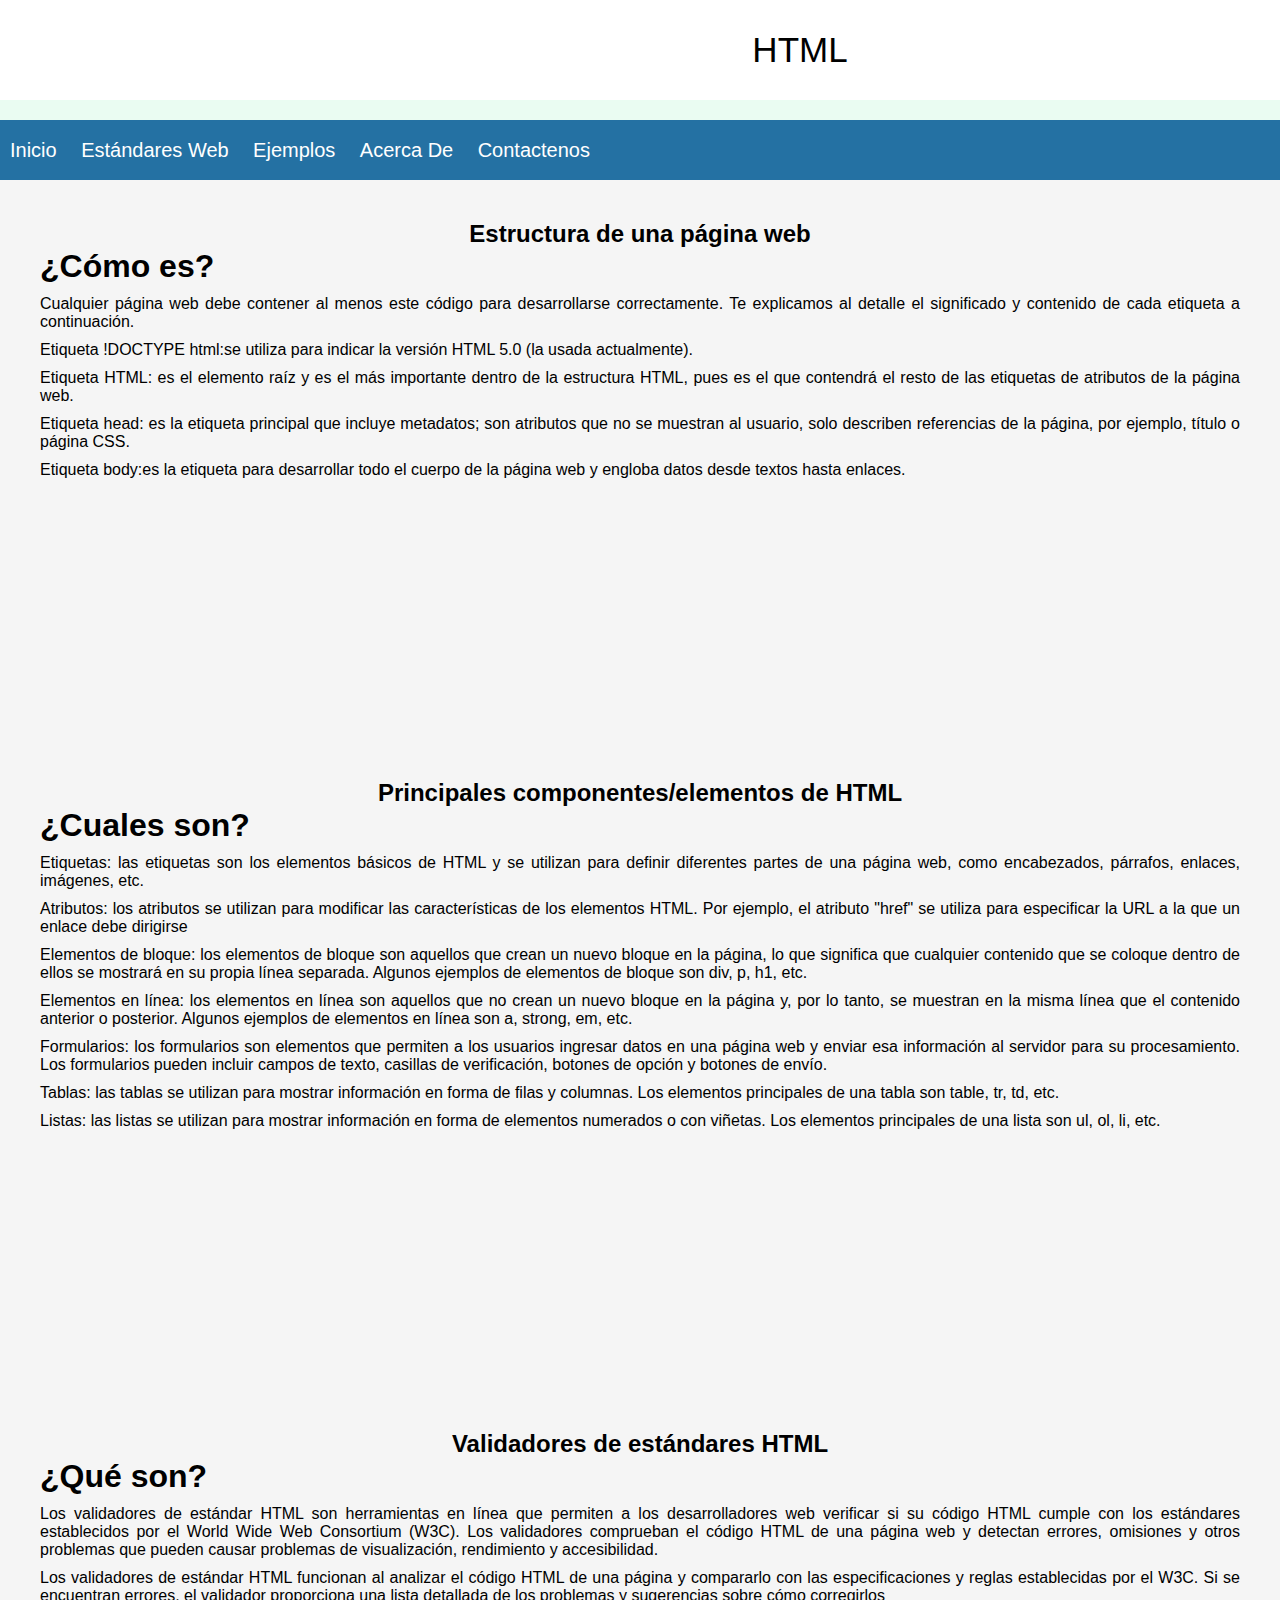
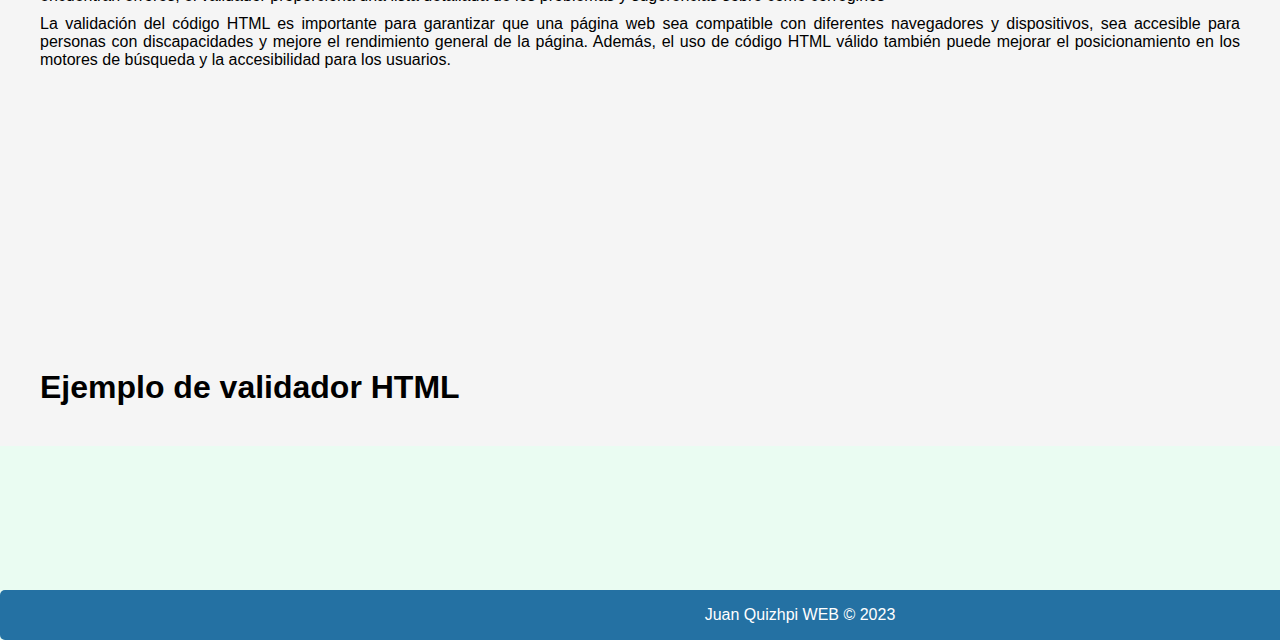
==== hojaHTML.html @ a292de57 "1 file modified" ====
<!DOCTYPE html>
<html>
  <head>
    <title>HTML</title>
    <meta charset="utf-8" />
    <link rel="stylesheet" type="text/css" href="hoja-de-estilos-1.css" />
  </head>
  <body>
    <div id="container">
      <header>
        <title class="titulo">HTML</title>
      </header>
      <!--Barra de Navegacion-->
      <nav>
        <ul>
          <li><a href="index.html">Inicio</a></li>
          <li>
            <a href="#">Estándares Web</a>
            <ul>
              <li><a href="hojaHTML.html">HTML</a></li>
              <li><a href="#">CSS</a></li>
              <li><a href="#">JavaScript</a></li>
            </ul>
          </li>
          <li>
            <a href="#">Ejemplos</a>
            <ul>
              <li><a href="#">Ejemplo HTML</a></li>
              <li><a href="#">Ejemplo CSS</a></li>
              <li><a href="#">Ejemplo JavaScript</a></li>
            </ul>
          </li>
          <li><a href="#">Acerca De</a></li>
          <li><a href="#">Contactenos</a></li>
        </ul>
      </nav>

      <!--Creamos una clase clearfix para que cuando se flote los elementos estos mantengan su sitio-->
      <div class="clearfix"></div>

      <section id="content">
        <article>
          <h2>Estructura de una página web</h2>
          <h1>¿Cómo es?</h1>
          <p>
            Cualquier página web debe contener al menos este código para
            desarrollarse correctamente. Te explicamos al detalle el significado
            y contenido de cada etiqueta a continuación.
          </p>
          <p>
            Etiqueta !DOCTYPE html:se utiliza para indicar la versión HTML 5.0
            (la usada actualmente).
          </p>
          <p>
            Etiqueta HTML: es el elemento raíz y es el más importante dentro de
            la estructura HTML, pues es el que contendrá el resto de las
            etiquetas de atributos de la página web.
          </p>
          <p>
            Etiqueta head: es la etiqueta principal que incluye metadatos; son
            atributos que no se muestran al usuario, solo describen referencias
            de la página, por ejemplo, título o página CSS.
          </p>
          <p>
            Etiqueta body:es la etiqueta para desarrollar todo el cuerpo de la
            página web y engloba datos desde textos hasta enlaces.
          </p>

          <div class="slider">
            <div class="slide">
              <img
                id="cont1"
                width="350px"
                src="https://akus.b-cdn.net/imagenes/articulos/estructura-basica-de-una-pagina-web-en-html.jpg"
              />
            </div>
            <div class="slide">
              <img
                id="cont1"
                width="350px"
                src="https://ney.one/wp-content/uploads/2019/08/Estructura-de-una-documento-HTML.png"
              />
            </div>
            <div class="slide">
              <img
                id="cont1"
                width="350px"
                src="https://www.internetparavos.com.ar/ecursos/html/img/modulo3_estructura_web.jpg"
              />
            </div>
            <div class="slide">
              <img
                id="cont1"
                width="350px"
                src="https://rr69sport.github.io/curso-html-2020/assets/imgs/estructura_html/estructura.png"
              />
            </div>
          </div>
        </article>

        <article>
          <h2>Principales componentes/elementos de HTML</h2>
          <h1>¿Cuales son?</h1>
          <p>
            Etiquetas: las etiquetas son los elementos básicos de HTML y se
            utilizan para definir diferentes partes de una página web, como
            encabezados, párrafos, enlaces, imágenes, etc.
          </p>
          <p>
            Atributos: los atributos se utilizan para modificar las
            características de los elementos HTML. Por ejemplo, el atributo
            "href" se utiliza para especificar la URL a la que un enlace debe
            dirigirse
          </p>
          <p>
            Elementos de bloque: los elementos de bloque son aquellos que crean
            un nuevo bloque en la página, lo que significa que cualquier
            contenido que se coloque dentro de ellos se mostrará en su propia
            línea separada. Algunos ejemplos de elementos de bloque son div, p,
            h1, etc.
          </p>
          <p>
            Elementos en línea: los elementos en línea son aquellos que no crean
            un nuevo bloque en la página y, por lo tanto, se muestran en la
            misma línea que el contenido anterior o posterior. Algunos ejemplos
            de elementos en línea son a, strong, em, etc.
          </p>
          <p>
            Formularios: los formularios son elementos que permiten a los
            usuarios ingresar datos en una página web y enviar esa información
            al servidor para su procesamiento. Los formularios pueden incluir
            campos de texto, casillas de verificación, botones de opción y
            botones de envío.
          </p>
          <p>
            Tablas: las tablas se utilizan para mostrar información en forma de
            filas y columnas. Los elementos principales de una tabla son table,
            tr, td, etc.
          </p>
          <p>
            Listas: las listas se utilizan para mostrar información en forma de
            elementos numerados o con viñetas. Los elementos principales de una
            lista son ul, ol, li, etc.
          </p>
          <div class="slider">
            <div class="slide">
              <img
                id="cont1"
                width="350px"
                src="https://www.ampersoundmedia.com/wp-content/uploads/2020/07/html-scaled.jpg"
              />
            </div>
            <div class="slide">
              <img
                id="cont1"
                width="350px"
                src="https://sites.google.com/site/portafoliovirtualerick/_/rsrc/1573686198007/3-etiquetas/a-que-son-las-etiquetas/123.png"
              />
            </div>
            <div class="slide">
              <img
                id="cont1"
                width="350px"
                src="https://programacionfacil.org/blog/wp-content/uploads/2022/08/partes-etiqueta-html.png"
              />
            </div>
            <div class="slide">
              <img
                id="cont1"
                width="350px"
                src="https://assets.sutori.com/user-uploads/image/277ec4e4-3f95-42ef-9a4b-24ff3a982bd0/086313411198387b5109c8adef4b080b.jpeg"
              />
            </div>
          </div>
        </article>

        <article>
          <h2>Validadores de estándares HTML</h2>
          <h1>¿Qué son?</h1>
          <p>
            Los validadores de estándar HTML son herramientas en línea que
            permiten a los desarrolladores web verificar si su código HTML
            cumple con los estándares establecidos por el World Wide Web
            Consortium (W3C). Los validadores comprueban el código HTML de una
            página web y detectan errores, omisiones y otros problemas que
            pueden causar problemas de visualización, rendimiento y
            accesibilidad.
          </p>
          <p>
            Los validadores de estándar HTML funcionan al analizar el código
            HTML de una página y compararlo con las especificaciones y reglas
            establecidas por el W3C. Si se encuentran errores, el validador
            proporciona una lista detallada de los problemas y sugerencias sobre
            cómo corregirlos
          </p>
          <p>
            La validación del código HTML es importante para garantizar que una
            página web sea compatible con diferentes navegadores y dispositivos,
            sea accesible para personas con discapacidades y mejore el
            rendimiento general de la página. Además, el uso de código HTML
            válido también puede mejorar el posicionamiento en los motores de
            búsqueda y la accesibilidad para los usuarios.
          </p>
          <div class="slider">
            <div class="slide">
              <img
                id="cont1"
                width="350px"
                src="https://norfipc.com/img/tutoriales/validar-codigo-html-paginas.jpeg"
              />
            </div>
            <div class="slide">
              <img
                id="cont1"
                width="350px"
                src="https://aprende-web.net/html/objetos/validador_w3c.gif"
              />
            </div>
            <div class="slide">
              <img
                id="cont1"
                width="350px"
                src="https://mosaic.uoc.edu/ac/le/es/m4/ud10/06510_m4_20.gif"
              />
            </div>
            <div class="slide">
              <img
                id="cont1"
                width="350px"
                src="https://www.eniun.com/wp-content/uploads/html-hint-1.png"
              />
            </div>
          </div>
          <h1>Ejemplo de validador HTML</h1>
        </article>
      </section>
      <aside>
        <h2>Estilos de Pagina</h2>
        <button
          onclick="cambiarEstilo('hoja-de-estilos-1.css')"
          class="buttonE"
        >
          Estilo 1
        </button>
        <button
          onclick="cambiarEstilo('hoja-de-estilos-2.css')"
          class="buttonE"
        >
          Estilo 2
        </button>
      </aside>
      <div class="clearfix"></div>
      <footer>Juan Quizhpi WEB &COPY; 2023</footer>
      <div class="clearfix"></div>
    </div>
  </body>
  <script src="js/miarchivo.js"></script>

  <!--Usamos esta parte para hacer el cambio entre ojas de estilo-->
  <script>
    function cambiarEstilo(nombreEstilo) {
      var hojaDeEstilos = document.getElementsByTagName('link')[0];
      hojaDeEstilos.href = nombreEstilo;
    }
  </script>
</html>
---- hoja-de-estilos-1.css ----
* {
  margin: 0px;
  padding: 0px;
}

body {
  background: #eafcf2; /*Cambio de color del fondo*/
  font-family: Arial, Helvetica, sans-serif; /*Cambiamos fuente de toda la pagina */
}

#container {
  /*Le damos un ancho*/
  /*width: 70%;*/
  width: 1600px; /*Le damos un tamaño al contenedor*/
  margin: 0px auto; /*Le asignamos un margen al gontenedor de la pagia web*/
  border: 1px soli whitesmoke; /*Le asignamos un borde al contenedor de la pagina web*/
}

header {
  height: 100px; /*Establecemos la altura del elemento en la pagina web*/
  width: 100%; /*Asignamos un tamaño a la cabecera de la pagina web*/
  margin: 0px; /*Le asignamos margenes a la cabecera de la pagina web*/

  text-align: center; /*Hacemos que el texto de la cabecera se encuentre centrado*/
  line-height: 100px; /*Asignamos la altura de linea*/
  color: black; /*Le damos a la letra un color blanco*/
  background: white; /*cambiamos el color del fondo de la cabecera*/
}
/**Barra de navegacion*/

nav {
  background: #2471a3; /*Le asignamos un color a la barra de navegacion*/
  margin-top: 20px;
  color: white; /*El texto que se encuentre en la nav sea de color blanco*/
  height: 60px; /*Establecemos una altura al elemento*/
}

nav ul {
  margin: 0;
  padding: 0;
  list-style: none;
  position: relative;
}
nav ul li {
  display: inline-block;
}
nav a {
  display: block;
  padding: 0 10px;
  color: white;
  font-size: 20px;
  line-height: 60px;
  text-decoration: none;
}
nav ul ul {
  display: none;
  position: absolute;
  top: 60px;
  background-color: lightblue;
}
nav ul li:hover > ul {
  display: inherit;
}
nav ul ul li {
  width: 100%;
  float: none;
  position: relative;
}
nav ul ul ul li {
  position: relative;
  top: -60px;
  left: 170px;
}

.clearfix {
  clear: both; /*Cuando floten los elementos mantengan su sitio*/
}

/*Para el contenido*/
#content {
  float: left;
  text-align: center;
  width: calc(80% - 80px);
  min-height: 500px; /*le daremos una altura minima a este elemento*/
  background: whitesmoke;
  padding: 40px;
}

#content article h1 {
  text-align: left;
  color: black;
}
#content article p {
  margin-top: 10px;
  text-align: justify;
  color: black;
}
/*Imagenes en css*/
.slider {
  width: 100%;
  height: 250px;
  position: relative;
  padding-top: 50px;
}

.slide {
  position: absolute;
  width: 100%;
  height: 100%;
  opacity: 0;
  transition: opacity 1s ease-in-out;
}

.slide.active {
  opacity: 1;
}

.slide:nth-child(1) {
  background-image: url('imagen1.jpg');
  animation: slide 12s infinite;
}

.slide:nth-child(2) {
  background-image: url('imagen2.jpg');
  animation: slide 12s infinite;
  animation-delay: 3s;
}

.slide:nth-child(3) {
  background-image: url('imagen3.jpg');
  animation: slide 12s infinite;
  animation-delay: 6s;
}

.slide:nth-child(4) {
  background-image: url('imagen4.jpg');
  animation: slide 12s infinite;
  animation-delay: 9s;
}

@keyframes slide {
  0% {
    opacity: 0;
  }
  10% {
    opacity: 1;
  }
  20% {
    opacity: 1;
  }
  30% {
    opacity: 0;
  }
  100% {
    opacity: 0;
  }
}

/*Formato de Imagenes*/
#cont1 {
  border-radius: 15px;
  border: 1px solid black;
}
/*Animacion de*/
.titulo {
  font-size: 35px;
  position: relative;
  display: inline-block;
  text-align: center;
  animation: crecer 2s ease-in-out infinite;
}

@keyframes crecer {
  0% {
    transform: scale(1);
  }
  50% {
    transform: scale(1.2);
  }
  100% {
    transform: scale(1);
  }
}
/*Formato con aside*/
aside {
  float: left;
  color: black;
  width: calc(
    20% - 20px
  ); /*Funcion calc para ajustar ya que quito los 20px de cada lado*/
  min-height: 2000px; /*altura minima para el aside*/
  background: #ecf0f1;
  padding-left: 20px; /*margenes por izquierda*/
  padding-top: 10px; /*Marjenes por derecha*/
}
/*Estilo al footer*/
footer {
  background: #2471a3;
  color: white;
  text-align: center;
  height: 50px;
  line-height: 50px; /*centre verticalemnte la linea de texto*/
  border-radius: 5px;
}
#fooFormulario {
  color: black;
  background-color: whitesmoke;
}

.buttonE {
  display: inline-block;
  padding: 10px 20px;
  font-size: 16px;
  font-weight: bold;
  text-align: center;
  text-transform: uppercase;
  color: #fff;
  background-color: #2e86c1;
  border: none;
  border-radius: 20px;
  box-shadow: 0px 5px 0px 0px #2874a6;
  cursor: pointer;
  transition: all 0.2s ease-in-out;
}

.buttonE:hover {
  background-color: #1f618d;
  box-shadow: 0px 3px 0px 0px #2471a3;
  transform: translateY(2px);
}
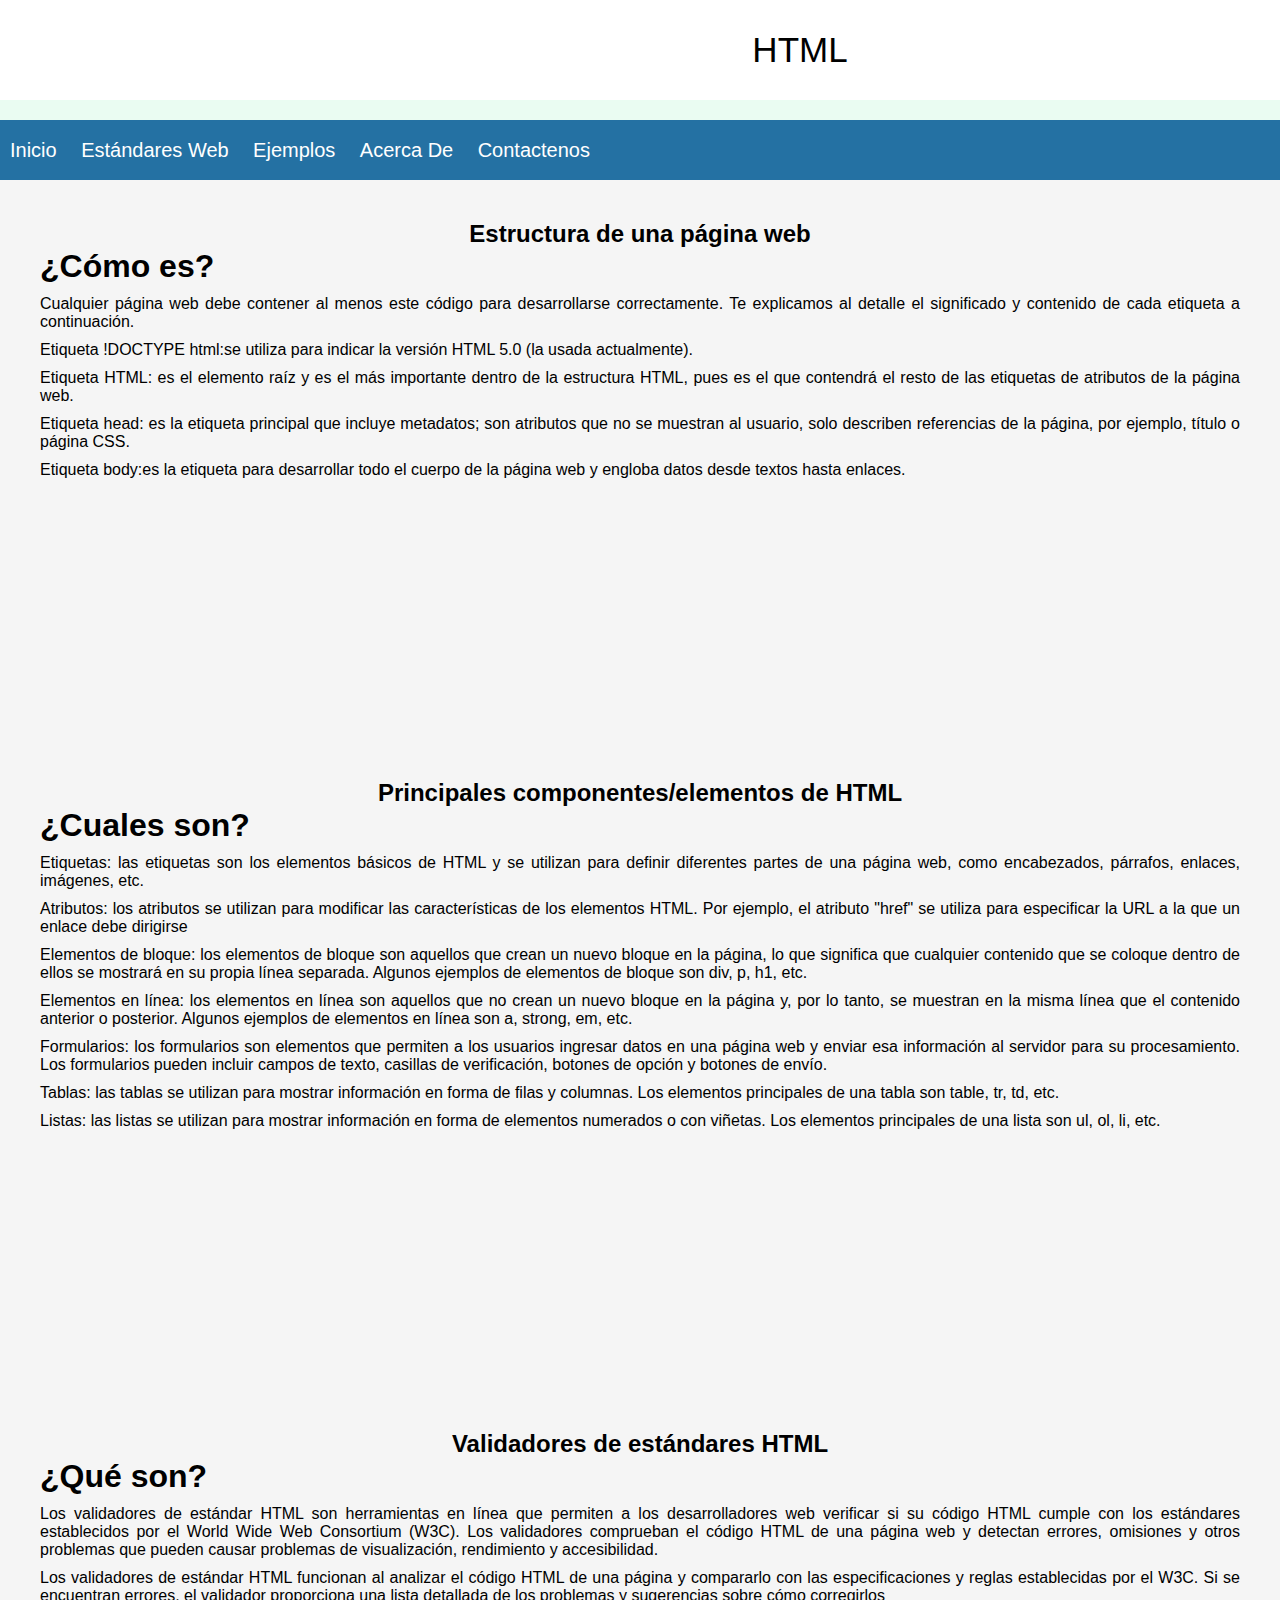
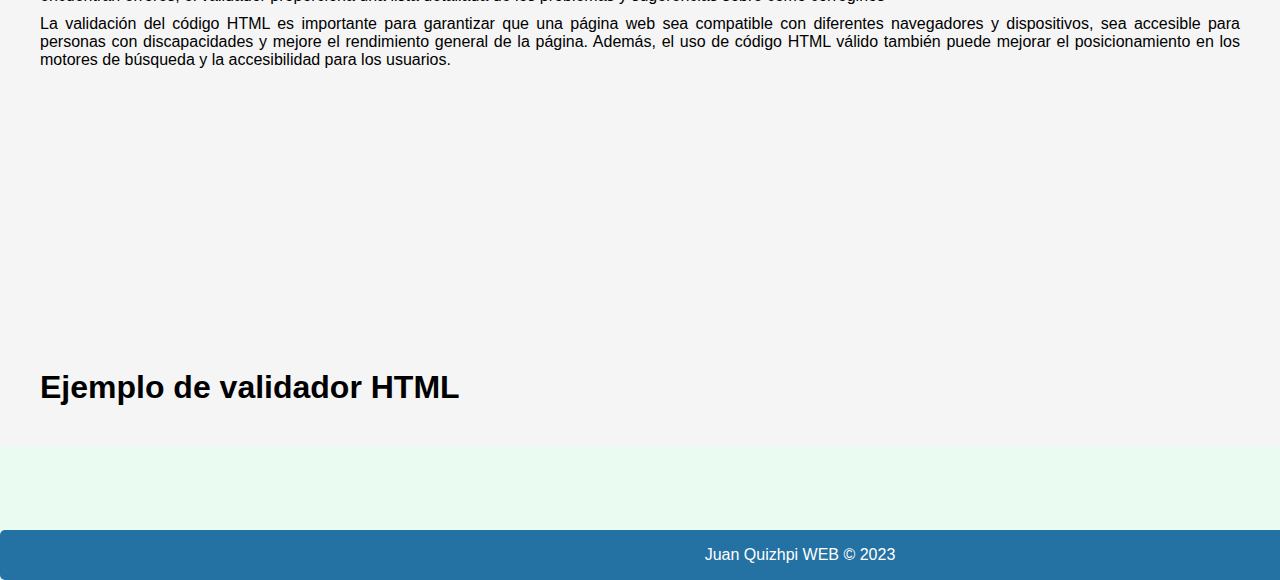
==== commit 93a30800: "1 binaries uploaded" ====
--- a/hojaHTML.html
+++ b/hojaHTML.html
@@ -19,15 +19,15 @@
             <ul>
               <li><a href="hojaHTML.html">HTML</a></li>
               <li><a href="#">CSS</a></li>
-              <li><a href="#">JavaScript</a></li>
+              <li><a href="hojaJTS">JavaScript</a></li>
             </ul>
           </li>
           <li>
             <a href="#">Ejemplos</a>
             <ul>
-              <li><a href="#">Ejemplo HTML</a></li>
-              <li><a href="#">Ejemplo CSS</a></li>
-              <li><a href="#">Ejemplo JavaScript</a></li>
+              <li><a href="ejemploHTML.html">Ejemplo HTML</a></li>
+              <li><a href="ejemploCSS.html">Ejemplo CSS</a></li>
+              <li><a href="ejemploJS.html">Ejemplo JavaScript</a></li>
             </ul>
           </li>
           <li><a href="#">Acerca De</a></li>
@@ -254,7 +254,7 @@
       <div class="clearfix"></div>
     </div>
   </body>
-  <script src="js/miarchivo.js"></script>
+  <script src="js/script.js"></script>
 
   <!--Usamos esta parte para hacer el cambio entre ojas de estilo-->
   <script>
--- a/hoja-de-estilos-1.css
+++ b/hoja-de-estilos-1.css
@@ -188,7 +188,7 @@
   width: calc(
     20% - 20px
   ); /*Funcion calc para ajustar ya que quito los 20px de cada lado*/
-  min-height: 2000px; /*altura minima para el aside*/
+  min-height: 1940px; /*altura minima para el aside*/
   background: #ecf0f1;
   padding-left: 20px; /*margenes por izquierda*/
   padding-top: 10px; /*Marjenes por derecha*/
@@ -205,6 +205,8 @@
 #fooFormulario {
   color: black;
   background-color: whitesmoke;
+  text-align: left;
+  height: 300px;
 }
 
 .buttonE {
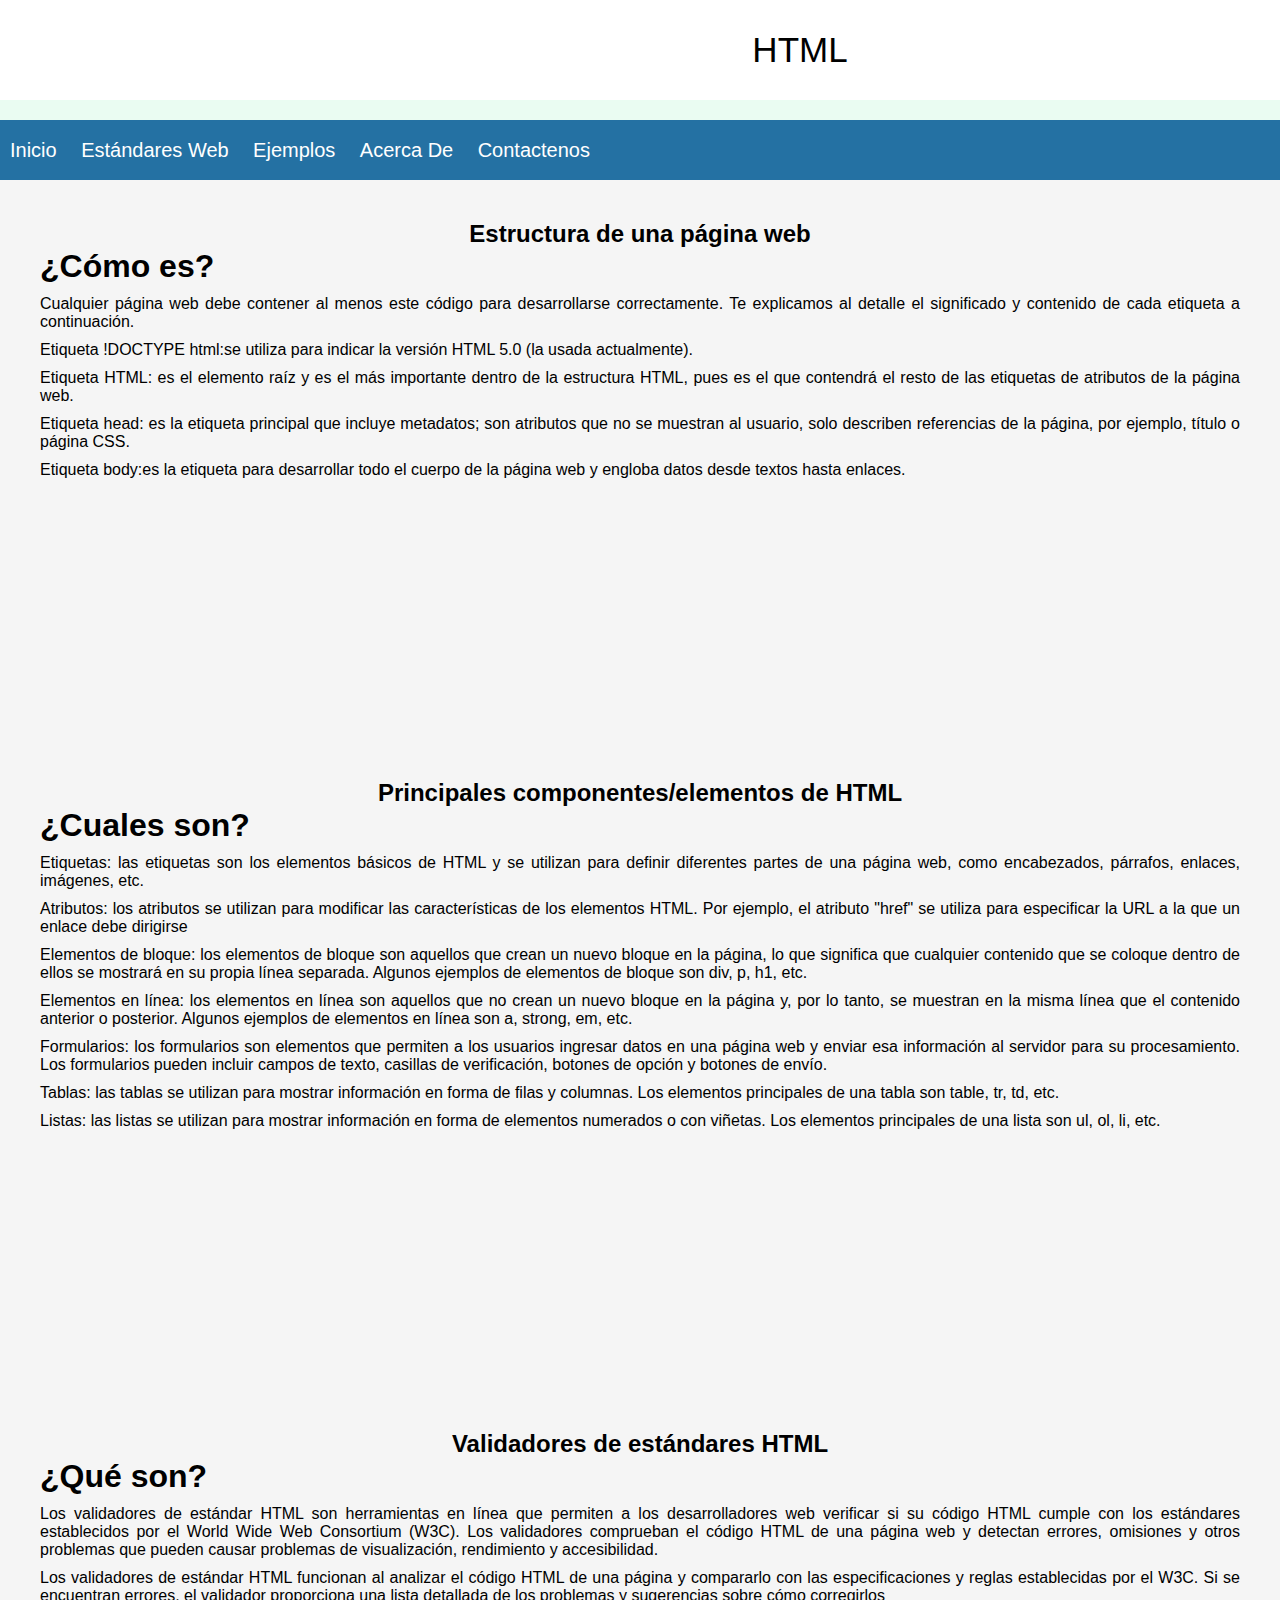
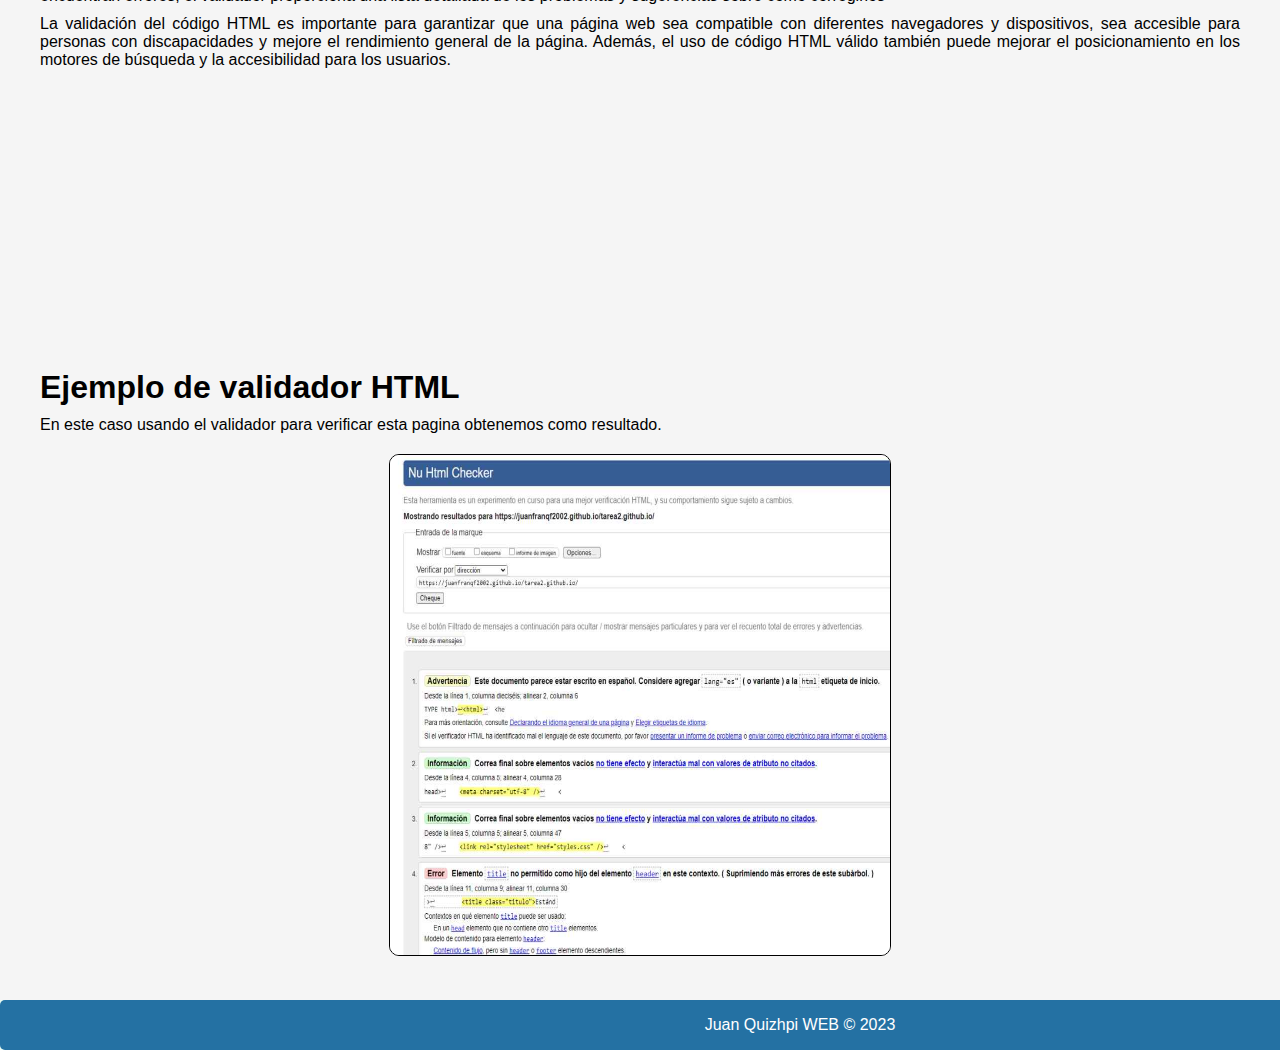
==== commit 556859bd: "3 files modified, 1 deleted" ====
--- a/hojaHTML.html
+++ b/hojaHTML.html
@@ -232,6 +232,16 @@
             </div>
           </div>
           <h1>Ejemplo de validador HTML</h1>
+          <p>
+            En este caso usando el validador para verificar esta pagina
+            obtenemos como resultado.
+          </p>
+          <div class="contIMG">
+            <img
+              src="[data-uri]"
+              alt="Imagen"
+            />
+          </div>
         </article>
       </section>
       <aside>
--- a/hoja-de-estilos-1.css
+++ b/hoja-de-estilos-1.css
@@ -230,3 +230,24 @@
   box-shadow: 0px 3px 0px 0px #2471a3;
   transform: translateY(2px);
 }
+/*Imagen */
+.contIMG {
+  border-radius: 10px;
+  border: 1px solid black;
+  width: 500px; /* ancho del contenedor */
+  height: 500px; /* alto del contenedor */
+  overflow: hidden; /* ocultar lo que sobresale del contenedor */
+  display: inline-block;
+  margin: 0 auto;
+  margin-top: 20px;
+}
+
+.contIMG img {
+  width: 100%; /* ancho de la imagen */
+  height: 100%; /* alto de la imagen */
+  transition: transform 0.5s ease; /* transición suave */
+}
+
+.contIMG img:hover {
+  transform: scale(1.2); /* zoom al 120% al pasar el ratón por encima */
+}
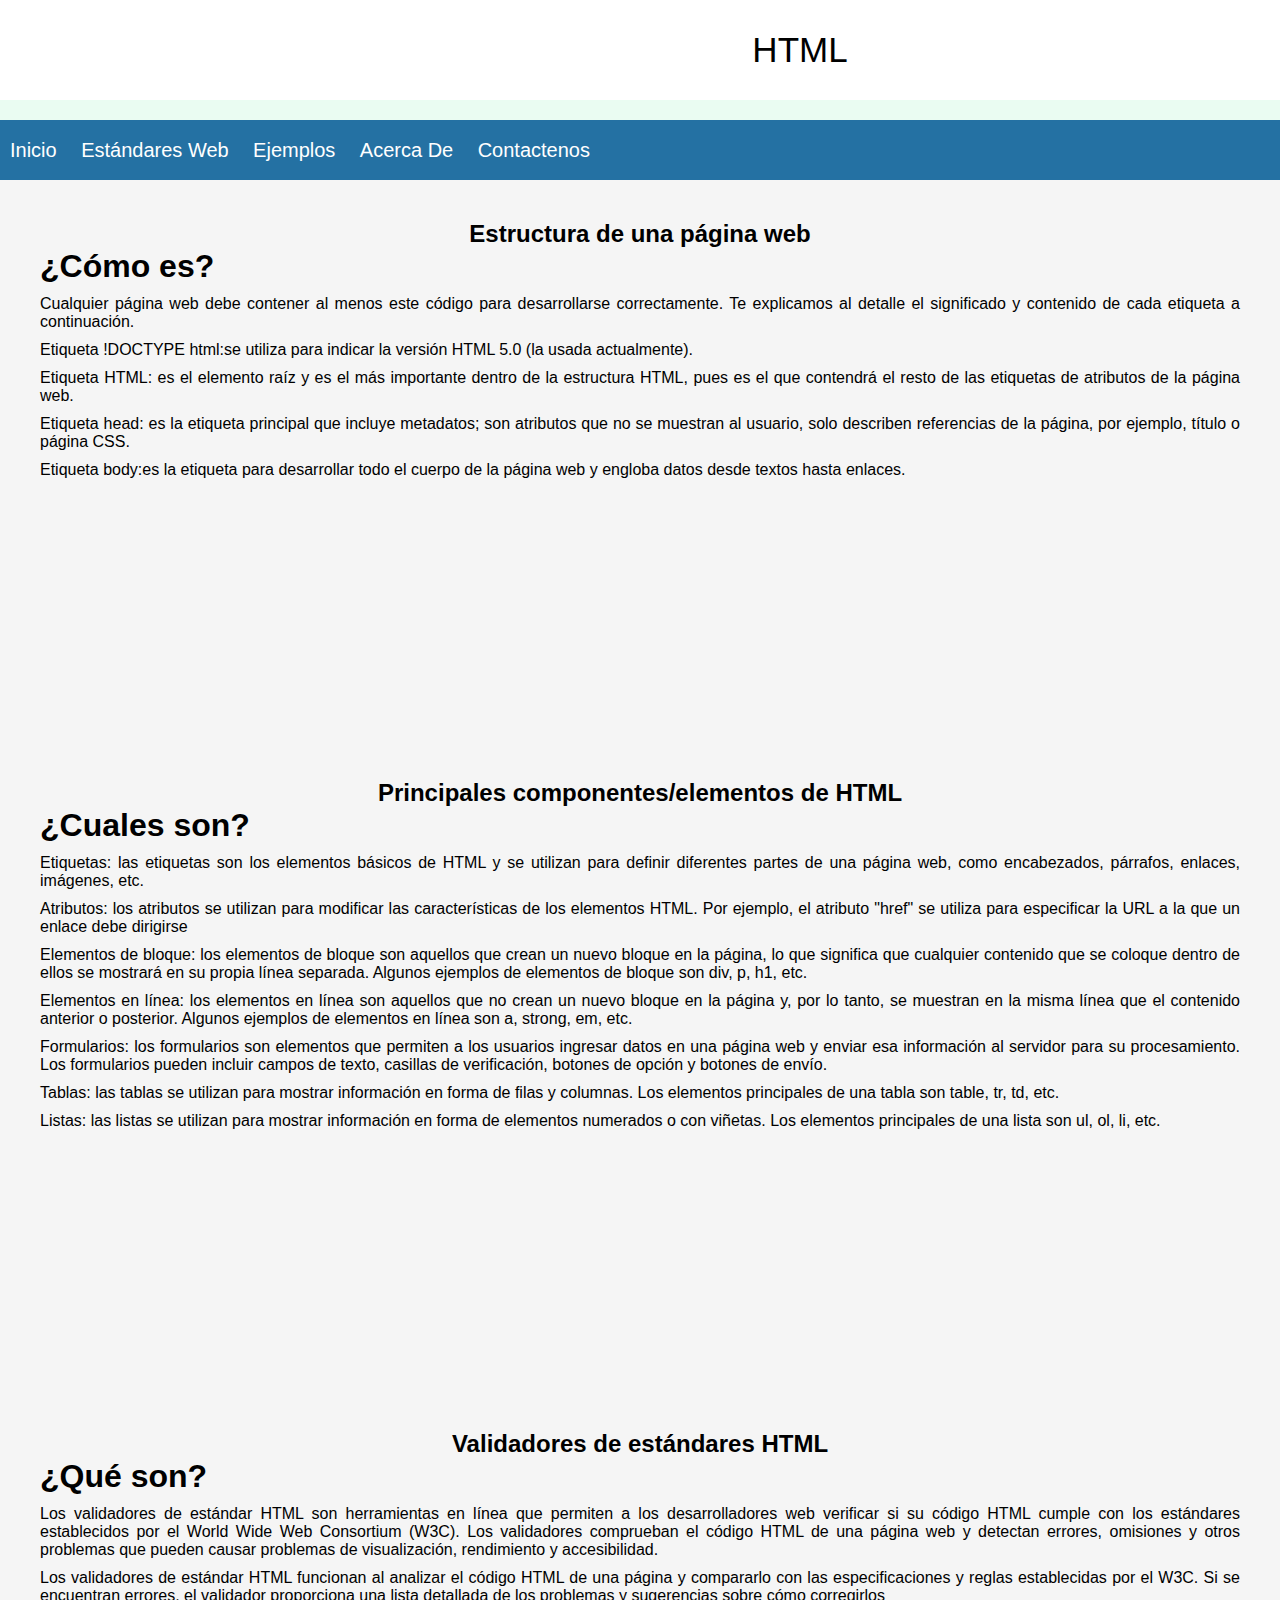
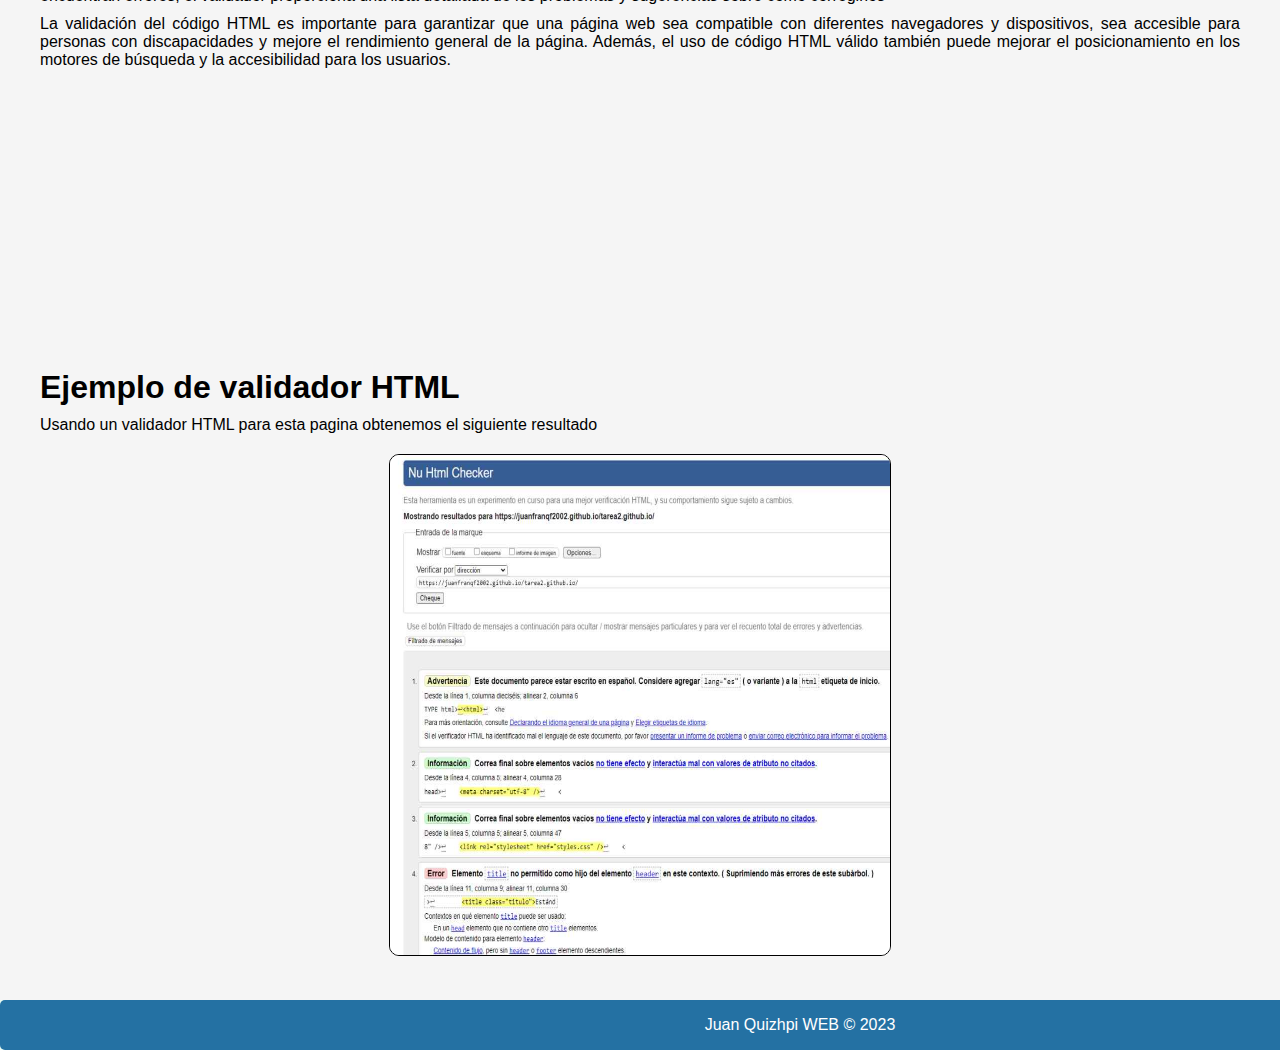
==== commit 0f4b931e: "3 files modified" ====
--- a/hojaHTML.html
+++ b/hojaHTML.html
@@ -18,8 +18,8 @@
             <a href="#">Estándares Web</a>
             <ul>
               <li><a href="hojaHTML.html">HTML</a></li>
-              <li><a href="#">CSS</a></li>
-              <li><a href="hojaJTS">JavaScript</a></li>
+              <li><a href="hojaCSS.html">CSS</a></li>
+              <li><a href="hojaJST.html">JavaScript</a></li>
             </ul>
           </li>
           <li>
@@ -233,8 +233,8 @@
           </div>
           <h1>Ejemplo de validador HTML</h1>
           <p>
-            En este caso usando el validador para verificar esta pagina
-            obtenemos como resultado.
+            Usando un validador HTML para esta pagina obtenemos el siguiente
+            resultado
           </p>
           <div class="contIMG">
             <img
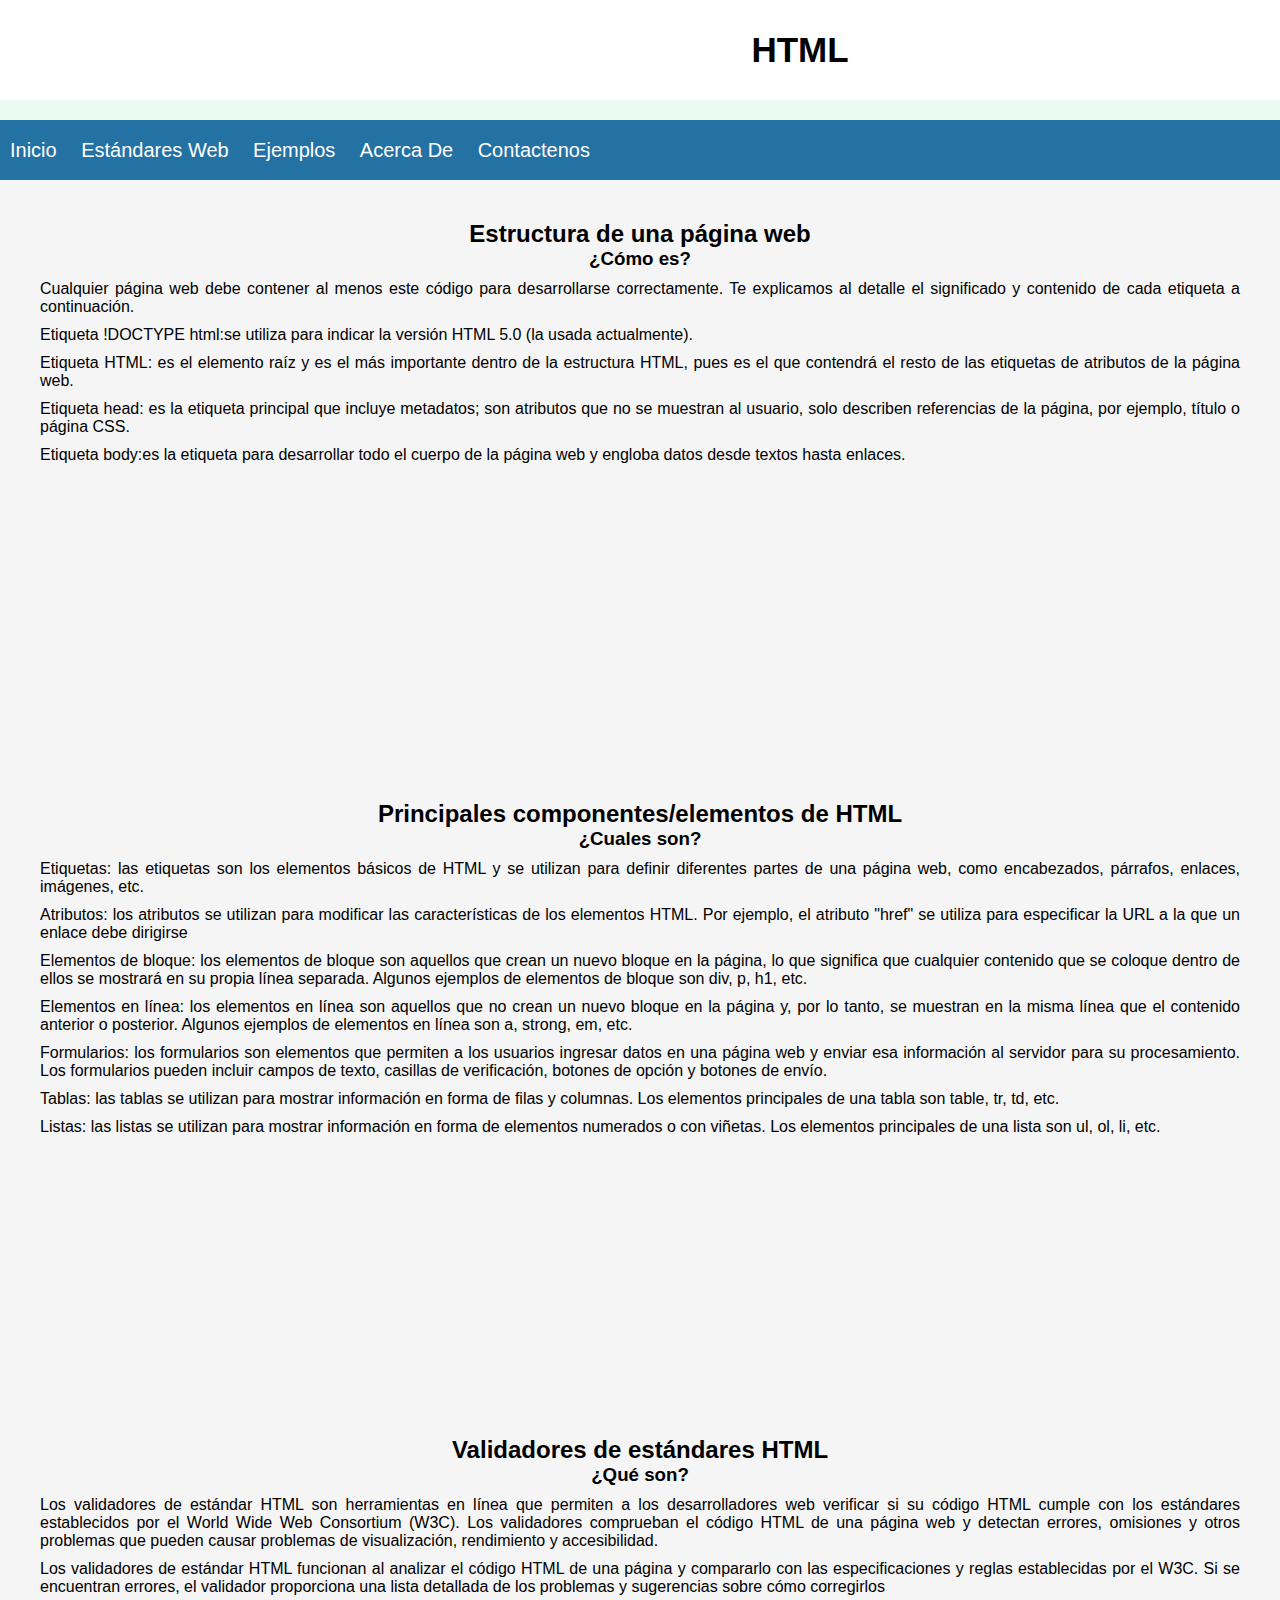
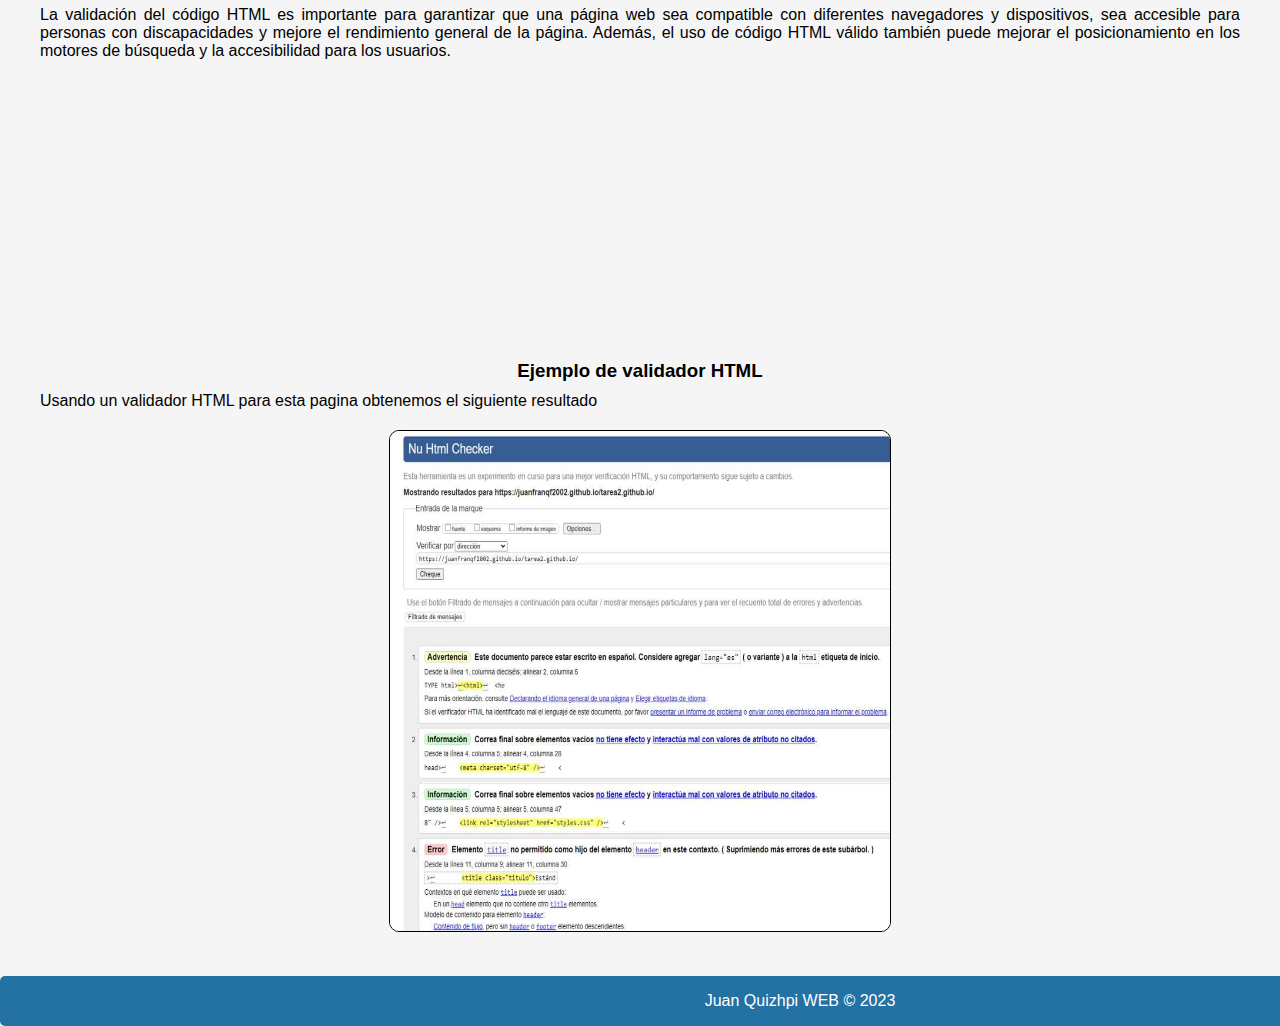
==== commit 5938dbd7: "1 file modified" ====
--- a/hojaHTML.html
+++ b/hojaHTML.html
@@ -1,5 +1,5 @@
 <!DOCTYPE html>
-<html>
+<html lang="es">
   <head>
     <title>HTML</title>
     <meta charset="utf-8" />
@@ -8,7 +8,7 @@
   <body>
     <div id="container">
       <header>
-        <title class="titulo">HTML</title>
+        <h1 class="titulo">HTML</h1>
       </header>
       <!--Barra de Navegacion-->
       <nav>
@@ -41,7 +41,7 @@
       <section id="content">
         <article>
           <h2>Estructura de una página web</h2>
-          <h1>¿Cómo es?</h1>
+          <h3>¿Cómo es?</h3>
           <p>
             Cualquier página web debe contener al menos este código para
             desarrollarse correctamente. Te explicamos al detalle el significado
@@ -70,37 +70,43 @@
             <div class="slide">
               <img
                 id="cont1"
-                width="350px"
-                src="https://akus.b-cdn.net/imagenes/articulos/estructura-basica-de-una-pagina-web-en-html.jpg"
-              />
-            </div>
-            <div class="slide">
-              <img
-                id="cont1"
-                width="350px"
+                width="350"
+                src="https://global-uploads.webflow.com/62c407b65c4f6ef40a66d8b4/62d6d653e804677fdc1ac5a2_keys.jpeg"
+                alt="imagen1"
+              />
+            </div>
+            <div class="slide">
+              <img
+                id="cont1"
+                width="350"
                 src="https://ney.one/wp-content/uploads/2019/08/Estructura-de-una-documento-HTML.png"
-              />
-            </div>
-            <div class="slide">
-              <img
-                id="cont1"
-                width="350px"
+                alt="imagen2"
+              />
+            </div>
+            <div class="slide">
+              <img
+                id="cont1"
+                width="350"
                 src="https://www.internetparavos.com.ar/ecursos/html/img/modulo3_estructura_web.jpg"
-              />
-            </div>
-            <div class="slide">
-              <img
-                id="cont1"
-                width="350px"
+                alt="imagen3"
+              />
+            </div>
+            <div class="slide">
+              <img
+                id="cont1"
+                width="350"
                 src="https://rr69sport.github.io/curso-html-2020/assets/imgs/estructura_html/estructura.png"
+                alt="imagen4"
               />
             </div>
           </div>
         </article>
 
         <article>
+          <br />
+          <br />
           <h2>Principales componentes/elementos de HTML</h2>
-          <h1>¿Cuales son?</h1>
+          <h3>¿Cuales son?</h3>
           <p>
             Etiquetas: las etiquetas son los elementos básicos de HTML y se
             utilizan para definir diferentes partes de una página web, como
@@ -146,29 +152,33 @@
             <div class="slide">
               <img
                 id="cont1"
-                width="350px"
+                width="350"
                 src="https://www.ampersoundmedia.com/wp-content/uploads/2020/07/html-scaled.jpg"
-              />
-            </div>
-            <div class="slide">
-              <img
-                id="cont1"
-                width="350px"
+                alt="imagen1"
+              />
+            </div>
+            <div class="slide">
+              <img
+                id="cont1"
+                width="350"
                 src="https://sites.google.com/site/portafoliovirtualerick/_/rsrc/1573686198007/3-etiquetas/a-que-son-las-etiquetas/123.png"
-              />
-            </div>
-            <div class="slide">
-              <img
-                id="cont1"
-                width="350px"
+                alt="imagen2"
+              />
+            </div>
+            <div class="slide">
+              <img
+                id="cont1"
+                width="350"
                 src="https://programacionfacil.org/blog/wp-content/uploads/2022/08/partes-etiqueta-html.png"
-              />
-            </div>
-            <div class="slide">
-              <img
-                id="cont1"
-                width="350px"
-                src="https://assets.sutori.com/user-uploads/image/277ec4e4-3f95-42ef-9a4b-24ff3a982bd0/086313411198387b5109c8adef4b080b.jpeg"
+                alt="imagen3"
+              />
+            </div>
+            <div class="slide">
+              <img
+                id="cont1"
+                width="350"
+                src="https://img.microsiervos.com/images2020/AllTheTags.jpg"
+                alt="imagen4"
               />
             </div>
           </div>
@@ -176,7 +186,7 @@
 
         <article>
           <h2>Validadores de estándares HTML</h2>
-          <h1>¿Qué son?</h1>
+          <h3>¿Qué son?</h3>
           <p>
             Los validadores de estándar HTML son herramientas en línea que
             permiten a los desarrolladores web verificar si su código HTML
@@ -205,33 +215,37 @@
             <div class="slide">
               <img
                 id="cont1"
-                width="350px"
+                width="350"
                 src="https://norfipc.com/img/tutoriales/validar-codigo-html-paginas.jpeg"
-              />
-            </div>
-            <div class="slide">
-              <img
-                id="cont1"
-                width="350px"
+                alt="imagen1"
+              />
+            </div>
+            <div class="slide">
+              <img
+                id="cont1"
+                width="350"
                 src="https://aprende-web.net/html/objetos/validador_w3c.gif"
-              />
-            </div>
-            <div class="slide">
-              <img
-                id="cont1"
-                width="350px"
-                src="https://mosaic.uoc.edu/ac/le/es/m4/ud10/06510_m4_20.gif"
-              />
-            </div>
-            <div class="slide">
-              <img
-                id="cont1"
-                width="350px"
+                alt="imagen2"
+              />
+            </div>
+            <div class="slide">
+              <img
+                id="cont1"
+                width="350"
+                src="https://norfipc.com/img/otros2/validar-codigo-html-pagina.jpeg"
+                alt="imagen3"
+              />
+            </div>
+            <div class="slide">
+              <img
+                id="cont1"
+                width="350"
                 src="https://www.eniun.com/wp-content/uploads/html-hint-1.png"
-              />
-            </div>
-          </div>
-          <h1>Ejemplo de validador HTML</h1>
+                alt="imagen4"
+              />
+            </div>
+          </div>
+          <h3>Ejemplo de validador HTML</h3>
           <p>
             Usando un validador HTML para esta pagina obtenemos el siguiente
             resultado
@@ -239,7 +253,7 @@
           <div class="contIMG">
             <img
               src="[data-uri]"
-              alt="Imagen"
+              alt="Imagen1"
             />
           </div>
         </article>
